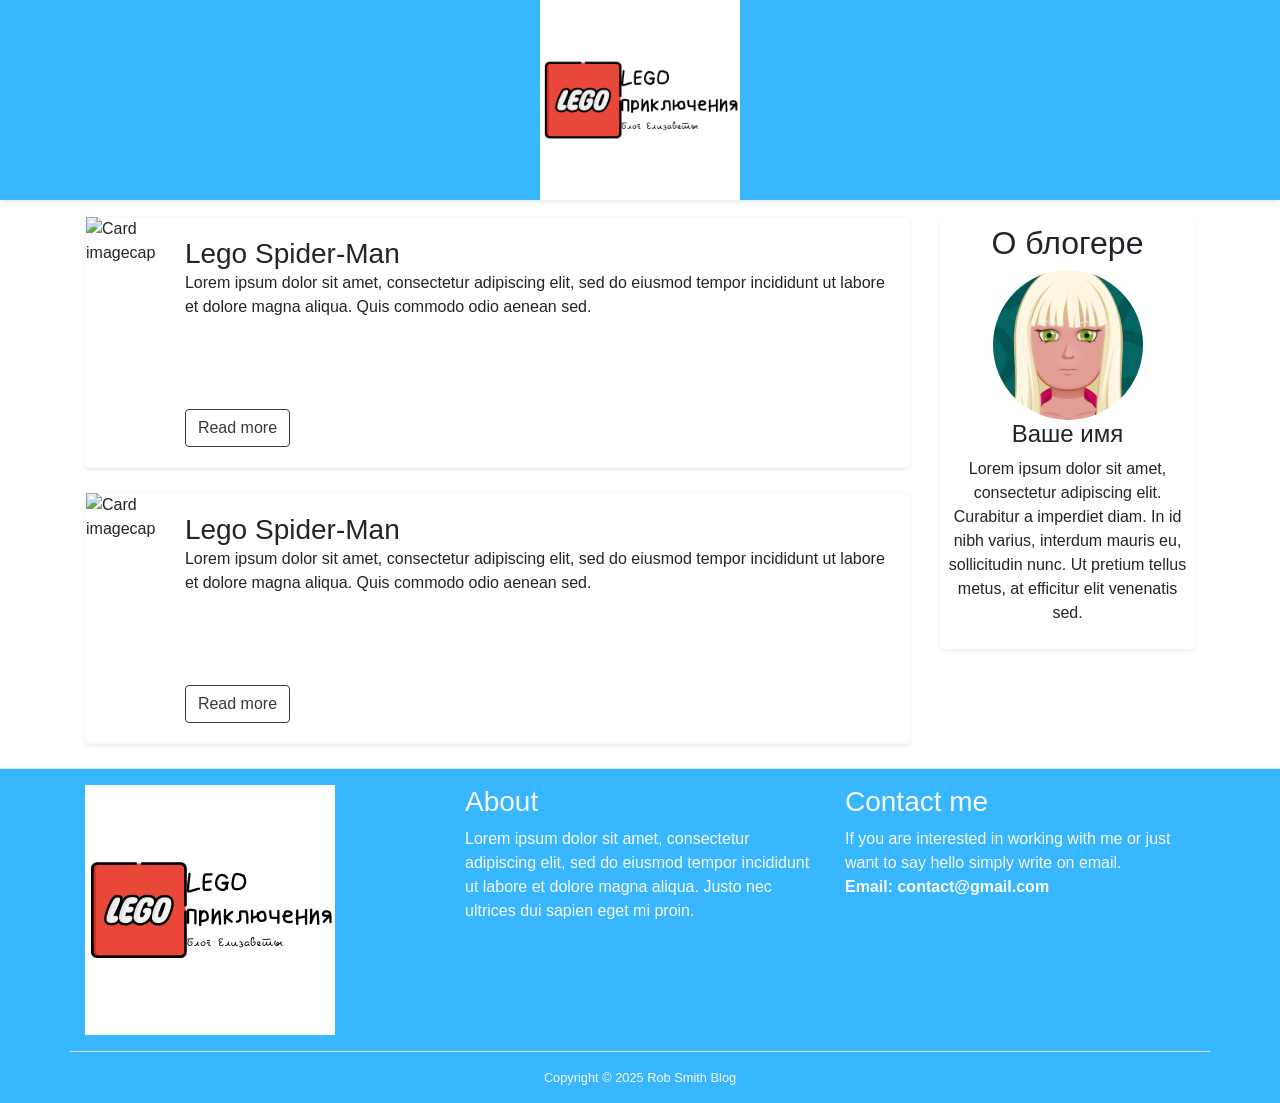
==== index.html @ e3e63502 "Добавление файлов без папки" ====
<!DOCTYPE html>
<html lang="en">
<head>
  <meta charset="UTF-8">
  <link rel="stylesheet" type="text/css" href="css/style.css">
  <link rel="stylesheet" href="https://stackpath.bootstrapcdn.com/bootstrap/4.5.0/css/bootstrap.min.css" integrity="sha384-9aIt2nRpC12Uk9gS9baDl411NQApFmC26EwAOH8WgZl5MYYxFfc+NcPb1dKGj7Sk" crossorigin="anonymous">
  <!-- Favicon -->
  <link rel="icon" href="img/favicon.ico" type="image/x-icon">
  <title>LEGO</title>
</head>
<body>
  <!-- HEADER -->
  <header>
    <div class="shadow-sm rounded">
      <img class="d-block mx-auto" src="img/LEGO приключения.png" width="200" draggable="false" alt="Logo">
    </div>
  </header>

  <!-- MAIN -->
  <main class="pt-3">

    <div class="container">
      <div class="row">

      <!-- POSTS -->
        <!-- POSTS -->
        <div class="col-md-9">
          <!-- Spider-Man -->
          <div class="card flex-md-row mb-4 border-light shadow-sm h-md-250">
            <img class="card-img-left flex-auto d-none d-md-block" height="250" src="https://res.cloudinary.com/dfog0e294/image/upload/v1547644602/webdev/Blog/about-me-01.png" alt="Card imagecap">
            <div class="card-body d-flex flex-column align-items-start">
              <h3 class="card-title mb-0">
                Lego Spider-Man
              </h3>
              <p class="card-text mb-auto">
                Lorem ipsum dolor sit amet,
                consectetur adipiscing elit, sed do eiusmod tempor
                incididunt ut labore et dolore magna aliqua. Quis
                commodo odio aenean sed.
              </p>
              <a href="list1.html" class="btn btn-outline-dark">Read more</a>
            </div>
          </div>
          <!-- Spider-Man -->
          <div class="card flex-md-row mb-4 border-light shadow-sm h-md-250">
            <img class="card-img-left flex-auto d-none d-md-block" height="250" src="https://res.cloudinary.com/dfog0e294/image/upload/v1547644602/webdev/Blog/about-me-01.png" alt="Card imagecap">
            <div class="card-body d-flex flex-column align-items-start">
              <h3 class="card-title mb-0">
                Lego Spider-Man
              </h3>
              <p class="card-text mb-auto">
                Lorem ipsum dolor sit amet,
                consectetur adipiscing elit, sed do eiusmod tempor
                incididunt ut labore et dolore magna aliqua. Quis
                commodo odio aenean sed.
              </p>
              <a href="#" class="btn btn-outline-dark">Read more</a>
            </div>
          </div>
        </div>


      <!-- ASIDE -->
      <!-- ASIDE -->
      <div class="col-md-3 mx-auto mb-3 text-center">
        <div class="blog-sidebar p-2 shadow-sm rounded">
          <!-- About -->
          <h2>О блогере</h2>
          <img src="img/myAvatar.png" class="img-fluid rounded-circle" width="150" alt="Rob Smith">
          <h4>Ваше имя</h4>
          <p>
            Lorem ipsum dolor sit amet, consectetur
           adipiscing elit. Curabitur a imperdiet diam. In id
           nibh varius, interdum mauris eu, sollicitudin nunc.
           Ut pretium tellus metus, at efficitur elit venenatis
           sed.
          </p>
        </div>
      </div>


      </div>
    </div>


  </main>

  <!-- FOOTER -->
  <footer class="border-top">

    <div class="container">
      <!-- Logo - About - Contact -->
      <div class="row py-3 text-light">

        <!-- Logo -->
        <div class="col-md-4">
          <img src="img/LEGO приключения.png" alt="Logo" width="250" class="img-fluid">
        </div>

        <!-- About -->
        <div class="col-md-4">
          <h3>About</h3>
          <p>
             Lorem ipsum dolor sit amet, consectetur
            adipiscing elit, sed do eiusmod tempor incididunt
            ut labore et dolore magna aliqua. Justo nec ultrices
            dui sapien eget mi proin.
          </p>
        </div>

          <!-- Contact me -->
          <div class="col-md-4">
            <h3>Contact me</h3>
            <p>
              If you are interested in working with
              me or just want to say hello simply
              write on email.
              <br>
              <strong>Email: <a href="#" class="text-white">contact@gmail.com</a></strong>
            </p>
          </div>



      </div>

      <!-- Copyright -->
      <!-- Copyright -->
      <div class="row py-3 d-flex justify-content-center border-top">
        <small class="d-block text-light">
          Copyright &copy; 2025 Rob Smith Blog
        </small>
      </div>

    </div>


  </footer>

</body>
</html>
---- css/style.css ----
/* Header */
header, footer {
  background-color: #38b6ff;
}
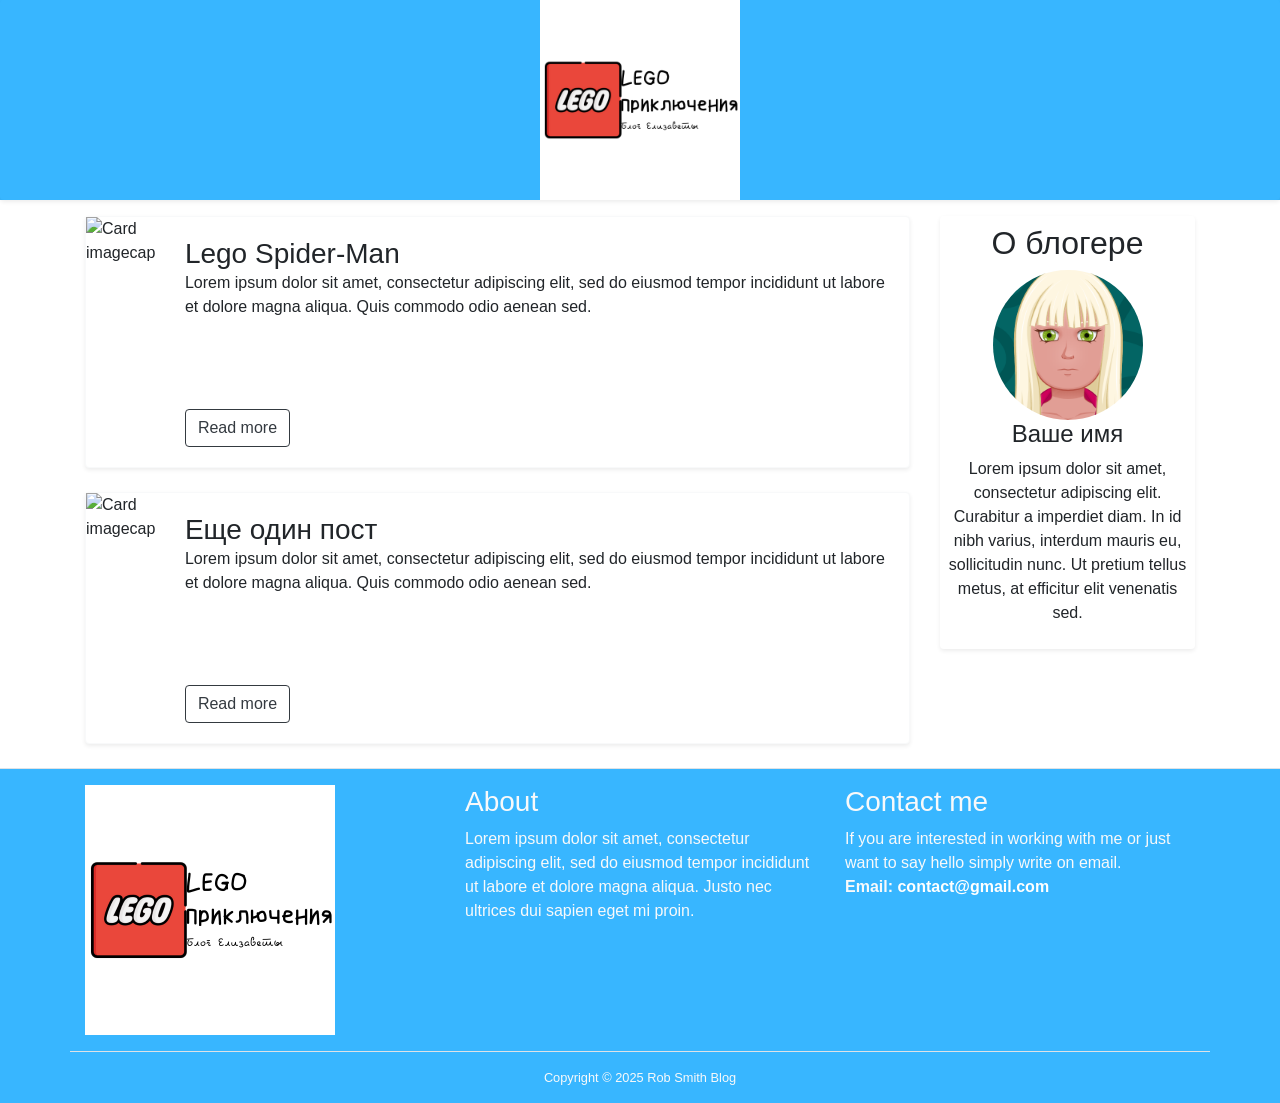
==== commit 410f169f: "Изменен второй пост" ====
--- a/index.html
+++ b/index.html
@@ -46,7 +46,7 @@
             <img class="card-img-left flex-auto d-none d-md-block" height="250" src="https://res.cloudinary.com/dfog0e294/image/upload/v1547644602/webdev/Blog/about-me-01.png" alt="Card imagecap">
             <div class="card-body d-flex flex-column align-items-start">
               <h3 class="card-title mb-0">
-                Lego Spider-Man
+                Еще один пост
               </h3>
               <p class="card-text mb-auto">
                 Lorem ipsum dolor sit amet,
